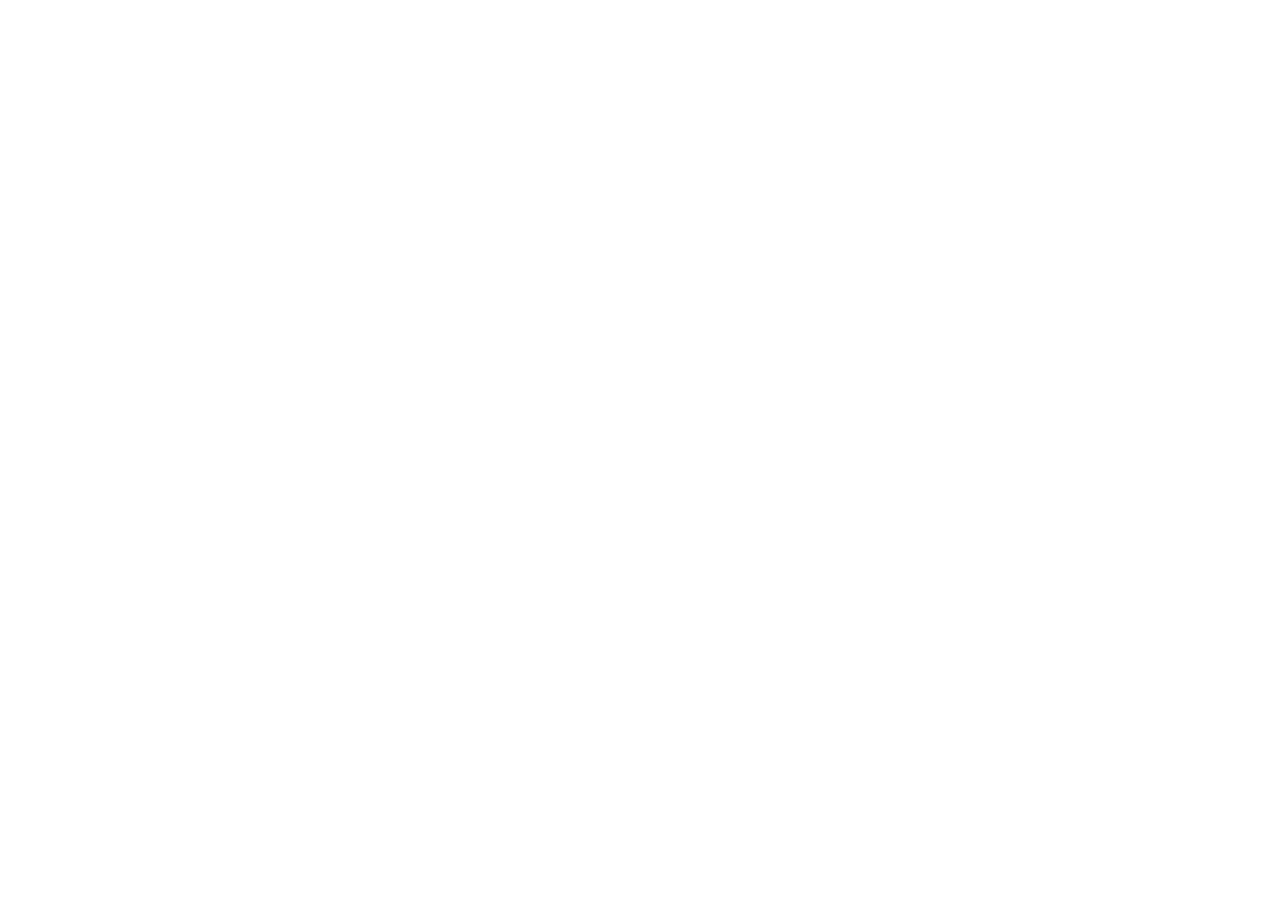
==== servicio.html @ 77b84840 "Add files via upload" ====
<!doctype html><html lang="es"><head><meta charset="utf-8"><meta name="viewport" content="width=device-width,initial-scale=1"><link rel="icon" href="assets/icons/favicon.png"><link rel="preconnect" href="https://fonts.googleapis.com"><link rel="preconnect" href="https://fonts.gstatic.com" crossorigin><link href="https://fonts.googleapis.com/css2?family=Cormorant+Garamond:ital,wght@0,400;0,500;0,600;1,400&family=Jost:wght@300;400;500&display=swap" rel="stylesheet"><link rel="stylesheet" href="css/styles.css"><title>Servicio | URUSTUDIO</title><meta name="description" content="Detalle del servicio en URUSTUDIO. Reservá por WhatsApp."><meta property="og:title" content="URUSTUDIO"><meta property="og:image" content="assets/images/logo.png"></head>
<body data-page="service"><header id="hdr" class="hdr"></header><main id="svc-page"></main><footer id="ftr" class="ftr"></footer>
<a class="wafloat" data-wa href="#" target="_blank" rel="noopener" aria-label="Reservar por WhatsApp"><svg viewBox="0 0 32 32" width="30" height="30" fill="#fff"><path d="M16 3a13 13 0 0 0-11 19.8L3 29l6.4-1.7A13 13 0 1 0 16 3zm0 2.4a10.6 10.6 0 1 1-5.4 19.7l-.4-.2-3.8 1 1-3.7-.3-.4A10.6 10.6 0 0 1 16 5.4z"/></svg></a>
<div id="lb" class="lb" hidden><button class="lb-x" aria-label="Cerrar">×</button><img alt=""></div><script src="js/config.js"></script><script src="data/services.js"></script><script src="data/content.js"></script><script src="js/app.js"></script></body></html>
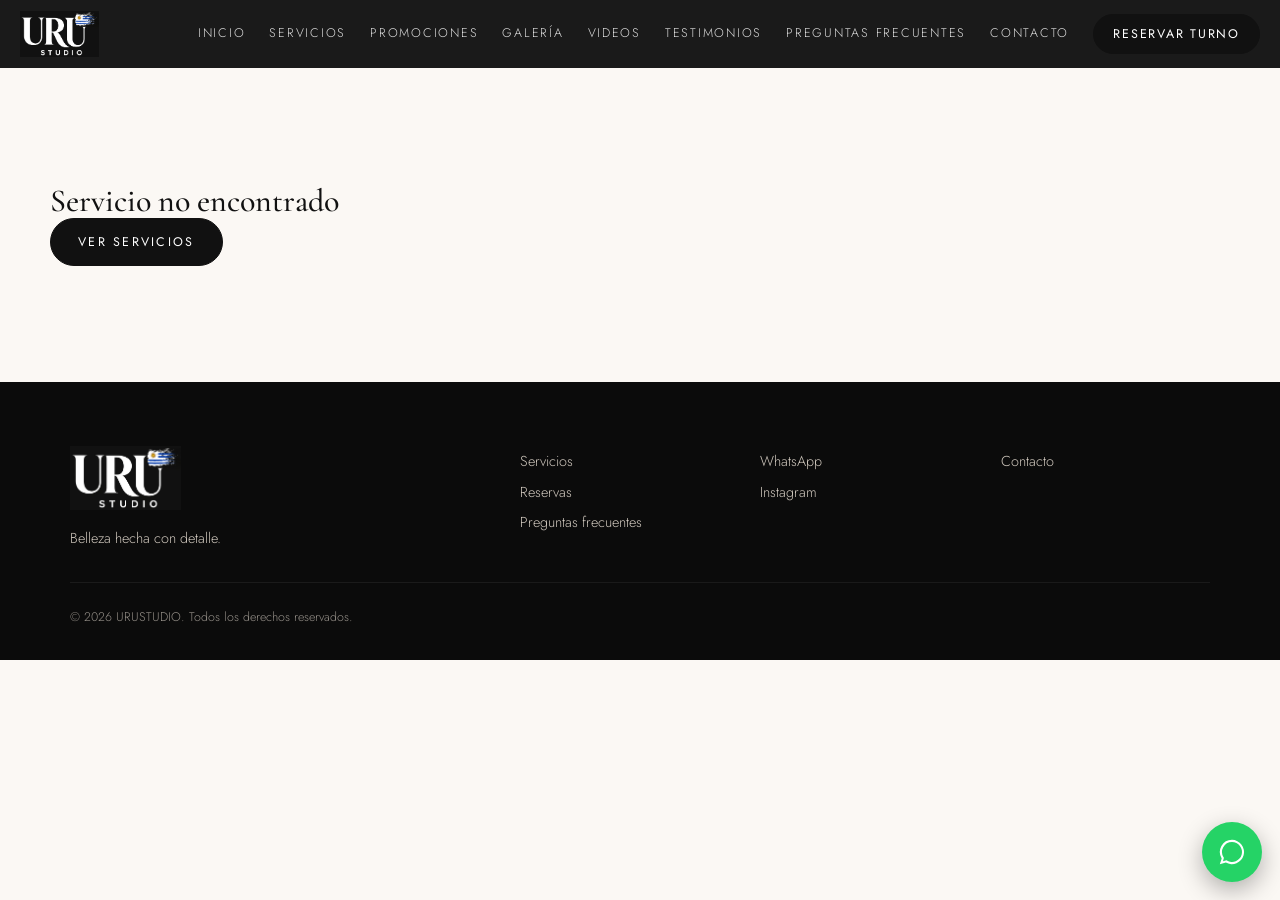
==== commit a7127806: "Add files via upload" ====
--- a/servicio.html
+++ b/servicio.html
@@ -1,4 +1,4 @@
-<!doctype html><html lang="es"><head><meta charset="utf-8"><meta name="viewport" content="width=device-width,initial-scale=1"><link rel="icon" href="assets/icons/favicon.png"><link rel="preconnect" href="https://fonts.googleapis.com"><link rel="preconnect" href="https://fonts.gstatic.com" crossorigin><link href="https://fonts.googleapis.com/css2?family=Cormorant+Garamond:ital,wght@0,400;0,500;0,600;1,400&family=Jost:wght@300;400;500&display=swap" rel="stylesheet"><link rel="stylesheet" href="css/styles.css"><title>Servicio | URUSTUDIO</title><meta name="description" content="Detalle del servicio en URUSTUDIO. Reservá por WhatsApp."><meta property="og:title" content="URUSTUDIO"><meta property="og:image" content="assets/images/logo.png"></head>
+<!doctype html><html lang="es"><head><meta charset="utf-8"><meta name="viewport" content="width=device-width,initial-scale=1"><link rel="icon" href="./assets/icons/favicon.png"><link rel="preconnect" href="https://fonts.googleapis.com"><link rel="preconnect" href="https://fonts.gstatic.com" crossorigin><link href="https://fonts.googleapis.com/css2?family=Cormorant+Garamond:ital,wght@0,400;0,500;0,600;1,400&family=Jost:wght@300;400;500&display=swap" rel="stylesheet"><link rel="stylesheet" href="./css/styles.css"><title>Servicio | URUSTUDIO</title><meta name="description" content="Detalle del servicio en URUSTUDIO. Reservá por WhatsApp."><meta property="og:title" content="URUSTUDIO"><meta property="og:image" content="./assets/images/logo.png"></head>
 <body data-page="service"><header id="hdr" class="hdr"></header><main id="svc-page"></main><footer id="ftr" class="ftr"></footer>
 <a class="wafloat" data-wa href="#" target="_blank" rel="noopener" aria-label="Reservar por WhatsApp"><svg viewBox="0 0 32 32" width="30" height="30" fill="#fff"><path d="M16 3a13 13 0 0 0-11 19.8L3 29l6.4-1.7A13 13 0 1 0 16 3zm0 2.4a10.6 10.6 0 1 1-5.4 19.7l-.4-.2-3.8 1 1-3.7-.3-.4A10.6 10.6 0 0 1 16 5.4z"/></svg></a>
-<div id="lb" class="lb" hidden><button class="lb-x" aria-label="Cerrar">×</button><img alt=""></div><script src="js/config.js"></script><script src="data/services.js"></script><script src="data/content.js"></script><script src="js/app.js"></script></body></html>
+<div id="lb" class="lb" hidden><button class="lb-x" aria-label="Cerrar">×</button><img alt=""></div><script src="./js/config.js"></script><script src="./data/services.js"></script><script src="./data/content.js"></script><script src="./js/app.js"></script></body></html>
--- a/css/styles.css
+++ b/css/styles.css
@@ -0,0 +1,51 @@
+:root{--ink:#111;--cream:#f4eee7;--paper:#fbf8f4;--rose:#b58a80;--line:#e3d9ce;--r:18px;--f1:'Cormorant Garamond',Georgia,serif;--f2:'Jost',system-ui,sans-serif}
+*{box-sizing:border-box;margin:0}html{scroll-behavior:smooth;scroll-padding-top:76px}
+body{font:300 1rem/1.7 var(--f2);color:var(--ink);background:var(--paper);-webkit-font-smoothing:antialiased}
+img{max-width:100%;display:block}a{color:inherit}
+h1,h2,h3{font-family:var(--f1);font-weight:500;line-height:1.1}h2{font-size:clamp(2rem,5vw,3.4rem);margin-bottom:2.2rem}h3{font-size:1.5rem}
+.wrap{max-width:1180px;margin:auto;padding:0 1.25rem}.narrow{max-width:760px}.sec{padding:clamp(4rem,9vw,7.5rem) 0}.cream{background:var(--cream)}
+.dark{background:var(--ink);color:#fff}.eye{font-size:.75rem;letter-spacing:.28em;text-transform:uppercase;color:var(--rose);margin-bottom:.8rem}.lead{margin:-1rem 0 2rem;opacity:.8}
+.btn{display:inline-flex;align-items:center;justify-content:center;min-height:48px;padding:.8rem 1.7rem;border:1px solid var(--ink);border-radius:999px;background:var(--ink);color:#fff;text-decoration:none;font:400 .78rem var(--f2);letter-spacing:.18em;text-transform:uppercase;cursor:pointer;transition:.3s}
+.btn:hover{background:var(--rose);border-color:var(--rose);transform:translateY(-2px)}.btn.ghost{background:transparent;color:var(--ink)}.btn.ghost:hover{color:#fff}
+.btn.light{background:#fff;color:var(--ink);border-color:#fff}.btn.light:hover{background:var(--rose);color:#fff}.btn.outline{background:transparent;border-color:#fff}.btn.dk{background:var(--ink)}
+.btns{display:flex;flex-wrap:wrap;gap:.8rem;margin-top:1.6rem}
+.hdr{position:sticky;top:0;z-index:50;background:rgba(17,17,17,.96);color:#fff;transition:.3s}.hdr.sc{box-shadow:0 6px 24px rgba(0,0,0,.25)}
+.hdr-in{max-width:1280px;margin:auto;display:flex;align-items:center;justify-content:space-between;gap:1rem;padding:.55rem 1.25rem;height:68px}.hdr img{height:46px;width:auto}
+.nav{display:flex;gap:1.5rem;align-items:center}.nav a{text-decoration:none;font-size:.78rem;letter-spacing:.14em;text-transform:uppercase;opacity:.85}.nav a:hover{opacity:1;color:var(--rose)}.nav .btn{padding:.55rem 1.2rem;min-height:40px;opacity:1}
+.burger{display:none;background:none;border:0;width:48px;height:48px;cursor:pointer}.burger span{display:block;width:24px;height:1.5px;background:#fff;margin:6px auto;transition:.3s}
+.burger.on span:nth-child(1){transform:translateY(7.5px) rotate(45deg)}.burger.on span:nth-child(2){opacity:0}.burger.on span:nth-child(3){transform:translateY(-7.5px) rotate(-45deg)}
+@media(max-width:980px){.burger{display:block}.nav{position:fixed;inset:68px 0 auto 0;background:var(--ink);flex-direction:column;align-items:stretch;gap:0;padding:0 1.5rem;max-height:0;overflow:hidden;transition:.4s}.nav.on{max-height:90vh;padding:1rem 1.5rem 1.8rem}.nav a{padding:.9rem 0;border-bottom:1px solid #2a2a2a}.nav .btn{margin-top:1rem}}
+.hero{position:relative;min-height:calc(100svh - 68px);display:grid;place-items:center;text-align:center;color:#fff;background:#111;overflow:hidden}
+.hero-bg{position:absolute;inset:0}.hero-bg img{width:100%;height:100%;object-fit:cover;opacity:.55}.hero-in{position:relative;padding:3rem 1.25rem;max-width:820px;animation:up 1.1s both}
+.hero-logo{width:min(320px,70vw);height:auto;margin:0 auto 1.6rem}.hero h1{font-size:clamp(2.2rem,6vw,4.4rem);font-style:italic;font-weight:400}.hero p{margin-top:1rem;opacity:.85;font-size:1.1rem}.hero .btns{justify-content:center}
+@keyframes up{from{opacity:0;transform:translateY(22px)}}
+.ph{position:relative;background:linear-gradient(135deg,#e9dfd4,#d8c9bb);overflow:hidden}.ph::after{content:attr(data-label);position:absolute;inset:0;display:grid;place-items:center;padding:1rem;text-align:center;font-size:.72rem;letter-spacing:.14em;text-transform:uppercase;color:#7a6a5e}
+.ph img{position:absolute;inset:0;width:100%;height:100%;object-fit:cover;z-index:1;transition:transform .8s}.hero-bg.ph{background:#111}.hero-bg.ph::after{display:none}.dark .ph{background:#222}
+.grid{display:grid;grid-template-columns:repeat(auto-fill,minmax(270px,1fr));gap:1.6rem}
+.card{background:#fff;border-radius:var(--r);overflow:hidden;border:1px solid var(--line);transition:.4s;display:flex;flex-direction:column}.card:hover{transform:translateY(-6px);box-shadow:0 18px 40px rgba(0,0,0,.1)}
+.cimg{display:block;position:relative;aspect-ratio:4/5;overflow:hidden}.cimg .ph{height:100%}.card:hover .ph img,.masonry figure:hover img{transform:scale(1.05)}
+.tag{position:absolute;z-index:2;top:.9rem;left:.9rem;background:#fff;border-radius:999px;padding:.2rem .8rem;font-size:.68rem;letter-spacing:.14em;text-transform:uppercase}
+.cb{padding:1.3rem;display:flex;flex-direction:column;gap:.6rem;flex:1}.cb p{font-size:.92rem;opacity:.75;flex:1}.price{font:500 1.5rem var(--f1)}.price small{font:300 .75rem var(--f2)}.price em{display:block;font:300 .78rem var(--f2);opacity:.6;font-style:normal}
+.cb .btns{margin:.4rem 0 0}.cb .btn{flex:1;padding:.6rem .8rem;min-height:44px;font-size:.7rem}
+.car{position:relative}.track{display:flex;gap:1.3rem;overflow-x:auto;scroll-snap-type:x mandatory;scrollbar-width:none;padding:.4rem 0;scroll-behavior:smooth}.track::-webkit-scrollbar{display:none}.track>*{flex:0 0 min(300px,80%);scroll-snap-align:start}
+.arr{position:absolute;top:50%;z-index:3;transform:translateY(-50%);width:46px;height:46px;border-radius:50%;border:0;background:#fff;color:var(--ink);font-size:1.4rem;cursor:pointer;box-shadow:0 4px 16px rgba(0,0,0,.18);transition:.3s}.arr:hover{background:var(--rose);color:#fff}.arr.l{left:-12px}.arr.r{right:-12px}
+@media(max-width:700px){.arr{display:none}}
+.banner{background:var(--rose);color:#fff;text-align:center;padding:4rem 0}.banner h2{margin-bottom:1.5rem;font-style:italic}
+.promos{display:grid;grid-template-columns:repeat(auto-fit,minmax(280px,1fr));gap:1.5rem}.promo{border:1px solid var(--line);border-radius:var(--r);padding:2rem;text-align:center;background:#fff}.promo .old{text-decoration:line-through;opacity:.5}.promo .new{font:500 2.6rem var(--f1)}.promo .off{display:inline-block;background:var(--ink);color:#fff;border-radius:999px;padding:.2rem .9rem;font-size:.75rem;letter-spacing:.12em}.promo p{margin:.5rem 0}
+.masonry{columns:3 220px;column-gap:1rem}.masonry figure{break-inside:avoid;margin-bottom:1rem;border-radius:14px;overflow:hidden;cursor:zoom-in}.masonry .ph{width:100%}
+.vid{border-radius:var(--r);overflow:hidden;background:#222;position:relative}.vid.vert{aspect-ratio:9/16}.vid.horiz{aspect-ratio:16/9}.track>.vid.vert{flex-basis:min(260px,70%)}.track>.vid.horiz{flex-basis:min(520px,90%)}
+.vid video,.vid iframe{width:100%;height:100%;border:0;object-fit:cover}.vid .ph{height:100%}.vid .ig-link{position:absolute;inset:0;z-index:2;display:grid;place-items:center;text-decoration:none;background:#222;letter-spacing:.14em;text-transform:uppercase;font-size:.8rem}
+.tcard{background:#fff;border:1px solid var(--line);border-radius:var(--r);padding:2rem;display:flex;flex-direction:column;gap:1rem}.track>.tcard{flex-basis:min(380px,88%)}.stars{color:var(--rose);letter-spacing:.2em}.tcard q{font:italic 1.35rem/1.4 var(--f1)}.who{display:flex;align-items:center;gap:.8rem;font-size:.85rem}.who .ph{width:46px;height:46px;border-radius:50%;flex:none}.who .ph::after{display:none}
+.form{display:grid;gap:1.1rem}.row{display:grid;grid-template-columns:1fr 1fr;gap:1.1rem}@media(max-width:600px){.row{grid-template-columns:1fr}}
+label{display:grid;gap:.4rem;font-size:.72rem;letter-spacing:.14em;text-transform:uppercase}input,select,textarea{font:300 1rem var(--f2);padding:.9rem 1rem;border:1px solid var(--line);border-radius:12px;background:#fff;min-height:48px;width:100%}input:focus,select:focus,textarea:focus{outline:2px solid var(--rose);border-color:transparent}
+.faq details{border-bottom:1px solid var(--line)}.faq summary{cursor:pointer;list-style:none;padding:1.3rem 2rem 1.3rem 0;font:500 1.3rem var(--f1);position:relative}.faq summary::-webkit-details-marker{display:none}.faq summary::after{content:"+";position:absolute;right:0;font-size:1.6rem;transition:.3s}.faq details[open] summary::after{transform:rotate(45deg)}.faq details p{padding:0 0 1.3rem;opacity:.8;animation:up .4s}
+.ig{display:grid;grid-template-columns:repeat(auto-fill,minmax(150px,1fr));gap:.6rem}.ig .ph{aspect-ratio:1;border-radius:10px}
+.two{display:grid;grid-template-columns:1fr 1fr;gap:3rem;align-items:center}@media(max-width:800px){.two{grid-template-columns:1fr}}
+.info{list-style:none;padding:0;display:grid;gap:1rem}.info li{display:grid;gap:.1rem}.info b{font-size:.72rem;letter-spacing:.2em;text-transform:uppercase;color:var(--rose);font-weight:400}.info a{text-decoration:none}.mapbox{aspect-ratio:4/3;border-radius:var(--r)}.mapbox iframe{width:100%;height:100%;border:0;position:relative;z-index:2}
+.ftr{background:#0b0b0b;color:#cfc7bd;padding:4rem 0 2rem;font-size:.9rem}.ftr .wrap{display:grid;grid-template-columns:2fr 1fr 1fr 1fr;gap:2rem}@media(max-width:800px){.ftr .wrap{grid-template-columns:1fr 1fr}}.ftr img{height:64px;width:auto;margin-bottom:1rem}.ftr a{display:block;text-decoration:none;padding:.2rem 0}.ftr a:hover{color:var(--rose)}.ftr .copy{grid-column:1/-1;border-top:1px solid #222;padding-top:1.5rem;font-size:.78rem;opacity:.7}
+.wafloat{position:fixed;right:1.1rem;bottom:1.1rem;z-index:60;width:60px;height:60px;border-radius:50%;background:#25d366;display:grid;place-items:center;box-shadow:0 8px 24px rgba(0,0,0,.3);animation:pulse 3s infinite}
+@keyframes pulse{0%,100%{box-shadow:0 0 0 0 rgba(37,211,102,.5),0 8px 24px rgba(0,0,0,.3)}50%{box-shadow:0 0 0 14px rgba(37,211,102,0),0 8px 24px rgba(0,0,0,.3)}}
+.lb{position:fixed;inset:0;z-index:100;background:rgba(0,0,0,.92);display:grid;place-items:center}.lb[hidden]{display:none}.lb img{max-width:94vw;max-height:90vh;object-fit:contain}.lb-x{position:absolute;top:1rem;right:1.2rem;background:none;border:0;color:#fff;font-size:2.6rem;cursor:pointer;width:56px;height:56px}
+.rv{opacity:0;transform:translateY(24px);transition:opacity .9s,transform .9s}.rv.in{opacity:1;transform:none}
+.sp{display:grid;grid-template-columns:1fr 1fr;gap:3rem;padding:3rem 0}@media(max-width:800px){.sp{grid-template-columns:1fr}}.sp>.ph{aspect-ratio:4/5;border-radius:var(--r)}.crumb{font-size:.8rem;opacity:.7;text-decoration:none}.sp ul{padding-left:1.1rem;margin:.5rem 0 1.4rem}.sp h1{font-size:clamp(2.2rem,5vw,3.4rem);margin:.6rem 0 1rem}.sub{padding:3rem 0;border-top:1px solid var(--line)}.sub h2{font-size:2rem;margin-bottom:1.5rem}.thumbs{display:grid;grid-template-columns:repeat(auto-fill,minmax(220px,1fr));gap:1rem}.thumbs .ph{aspect-ratio:1;border-radius:14px;cursor:zoom-in}
+@media(prefers-reduced-motion:reduce){*{animation:none!important;transition:none!important;scroll-behavior:auto!important}.rv{opacity:1;transform:none}}
